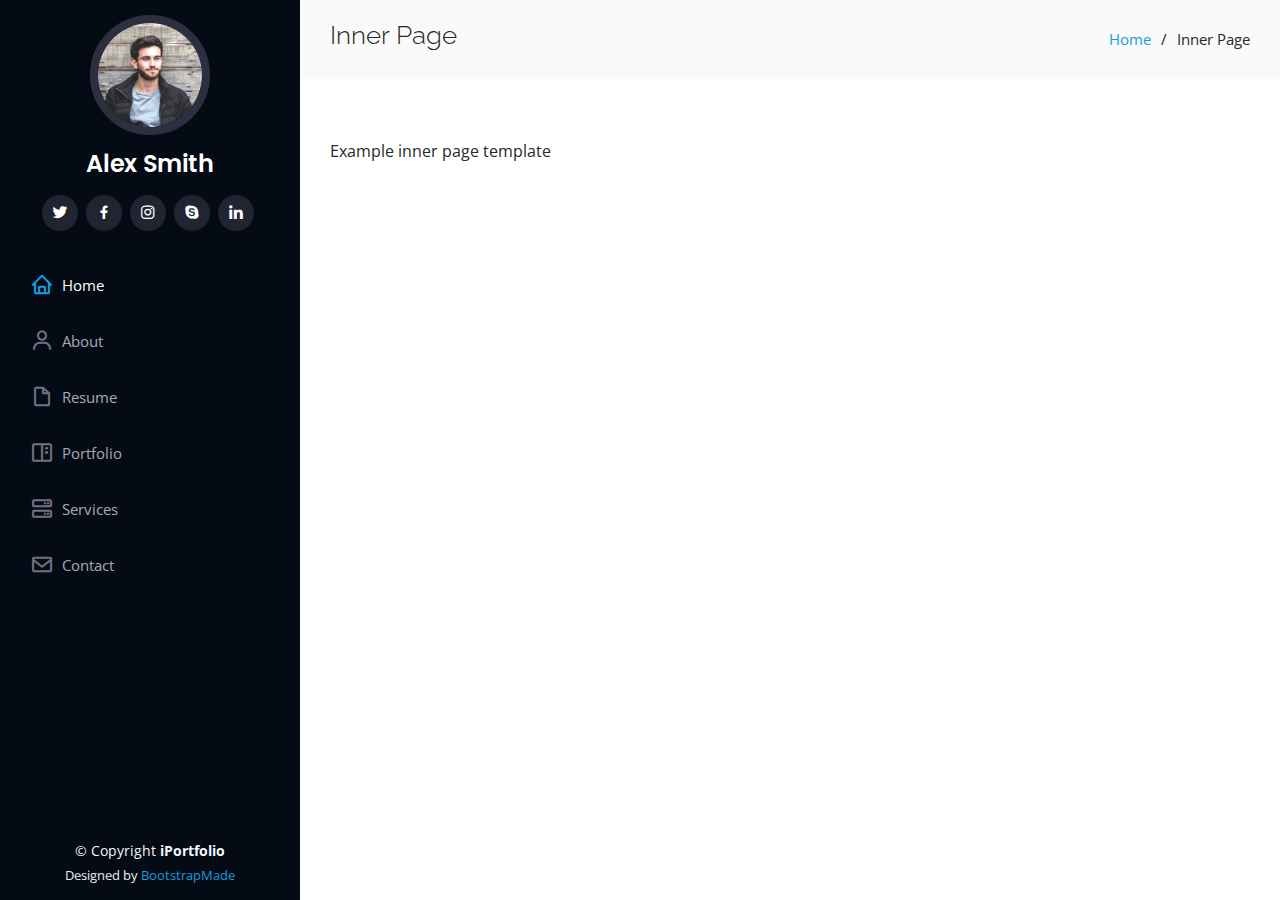
==== inner-page.html @ c55b2d57 "commited_templated" ====
<!DOCTYPE html>
<html lang="en">

<head>
  <meta charset="utf-8">
  <meta content="width=device-width, initial-scale=1.0" name="viewport">

  <title>Inner Page - iPortfolio Bootstrap Template</title>
  <meta content="" name="description">
  <meta content="" name="keywords">

  <!-- Favicons -->
  <link href="assets/img/favicon.png" rel="icon">
  <link href="assets/img/apple-touch-icon.png" rel="apple-touch-icon">

  <!-- Google Fonts -->
  <link href="https://fonts.googleapis.com/css?family=Open+Sans:300,300i,400,400i,600,600i,700,700i|Raleway:300,300i,400,400i,500,500i,600,600i,700,700i|Poppins:300,300i,400,400i,500,500i,600,600i,700,700i" rel="stylesheet">

  <!-- Vendor CSS Files -->
  <link href="assets/vendor/aos/aos.css" rel="stylesheet">
  <link href="assets/vendor/bootstrap/css/bootstrap.min.css" rel="stylesheet">
  <link href="assets/vendor/bootstrap-icons/bootstrap-icons.css" rel="stylesheet">
  <link href="assets/vendor/boxicons/css/boxicons.min.css" rel="stylesheet">
  <link href="assets/vendor/glightbox/css/glightbox.min.css" rel="stylesheet">
  <link href="assets/vendor/swiper/swiper-bundle.min.css" rel="stylesheet">

  <!-- Template Main CSS File -->
  <link href="assets/css/style.css" rel="stylesheet">

  <!-- =======================================================
  * Template Name: iPortfolio
  * Template URL: https://bootstrapmade.com/iportfolio-bootstrap-portfolio-websites-template/
  * Updated: Mar 17 2024 with Bootstrap v5.3.3
  * Author: BootstrapMade.com
  * License: https://bootstrapmade.com/license/
  ======================================================== -->
</head>

<body>

  <!-- ======= Mobile nav toggle button ======= -->
  <i class="bi bi-list mobile-nav-toggle d-xl-none"></i>

  <!-- ======= Header ======= -->
  <header id="header">
    <div class="d-flex flex-column">

      <div class="profile">
        <img src="assets/img/profile-img.jpg" alt="" class="img-fluid rounded-circle">
        <h1 class="text-light"><a href="index.html">Alex Smith</a></h1>
        <div class="social-links mt-3 text-center">
          <a href="#" class="twitter"><i class="bx bxl-twitter"></i></a>
          <a href="#" class="facebook"><i class="bx bxl-facebook"></i></a>
          <a href="#" class="instagram"><i class="bx bxl-instagram"></i></a>
          <a href="#" class="google-plus"><i class="bx bxl-skype"></i></a>
          <a href="#" class="linkedin"><i class="bx bxl-linkedin"></i></a>
        </div>
      </div>

      <nav id="navbar" class="nav-menu navbar">
        <ul>
          <li><a href="#hero" class="nav-link scrollto active"><i class="bx bx-home"></i> <span>Home</span></a></li>
          <li><a href="#about" class="nav-link scrollto"><i class="bx bx-user"></i> <span>About</span></a></li>
          <li><a href="#resume" class="nav-link scrollto"><i class="bx bx-file-blank"></i> <span>Resume</span></a></li>
          <li><a href="#portfolio" class="nav-link scrollto"><i class="bx bx-book-content"></i> <span>Portfolio</span></a></li>
          <li><a href="#services" class="nav-link scrollto"><i class="bx bx-server"></i> <span>Services</span></a></li>
          <li><a href="#contact" class="nav-link scrollto"><i class="bx bx-envelope"></i> <span>Contact</span></a></li>
        </ul>
      </nav><!-- .nav-menu -->
    </div>
  </header><!-- End Header -->

  <main id="main">

    <!-- ======= Breadcrumbs ======= -->
    <section class="breadcrumbs">
      <div class="container">

        <div class="d-flex justify-content-between align-items-center">
          <h2>Inner Page</h2>
          <ol>
            <li><a href="index.html">Home</a></li>
            <li>Inner Page</li>
          </ol>
        </div>

      </div>
    </section><!-- End Breadcrumbs -->

    <section class="inner-page">
      <div class="container">
        <p>
          Example inner page template
        </p>
      </div>
    </section>

  </main><!-- End #main -->

  <!-- ======= Footer ======= -->
  <footer id="footer">
    <div class="container">
      <div class="copyright">
        &copy; Copyright <strong><span>iPortfolio</span></strong>
      </div>
      <div class="credits">
        <!-- All the links in the footer should remain intact. -->
        <!-- You can delete the links only if you purchased the pro version. -->
        <!-- Licensing information: https://bootstrapmade.com/license/ -->
        <!-- Purchase the pro version with working PHP/AJAX contact form: https://bootstrapmade.com/iportfolio-bootstrap-portfolio-websites-template/ -->
        Designed by <a href="https://bootstrapmade.com/">BootstrapMade</a>
      </div>
    </div>
  </footer><!-- End  Footer -->

  <a href="#" class="back-to-top d-flex align-items-center justify-content-center"><i class="bi bi-arrow-up-short"></i></a>

  <!-- Vendor JS Files -->
  <script src="assets/vendor/purecounter/purecounter_vanilla.js"></script>
  <script src="assets/vendor/aos/aos.js"></script>
  <script src="assets/vendor/bootstrap/js/bootstrap.bundle.min.js"></script>
  <script src="assets/vendor/glightbox/js/glightbox.min.js"></script>
  <script src="assets/vendor/isotope-layout/isotope.pkgd.min.js"></script>
  <script src="assets/vendor/swiper/swiper-bundle.min.js"></script>
  <script src="assets/vendor/typed.js/typed.umd.js"></script>
  <script src="assets/vendor/waypoints/noframework.waypoints.js"></script>
  <script src="assets/vendor/php-email-form/validate.js"></script>

  <!-- Template Main JS File -->
  <script src="assets/js/main.js"></script>

</body>

</html>
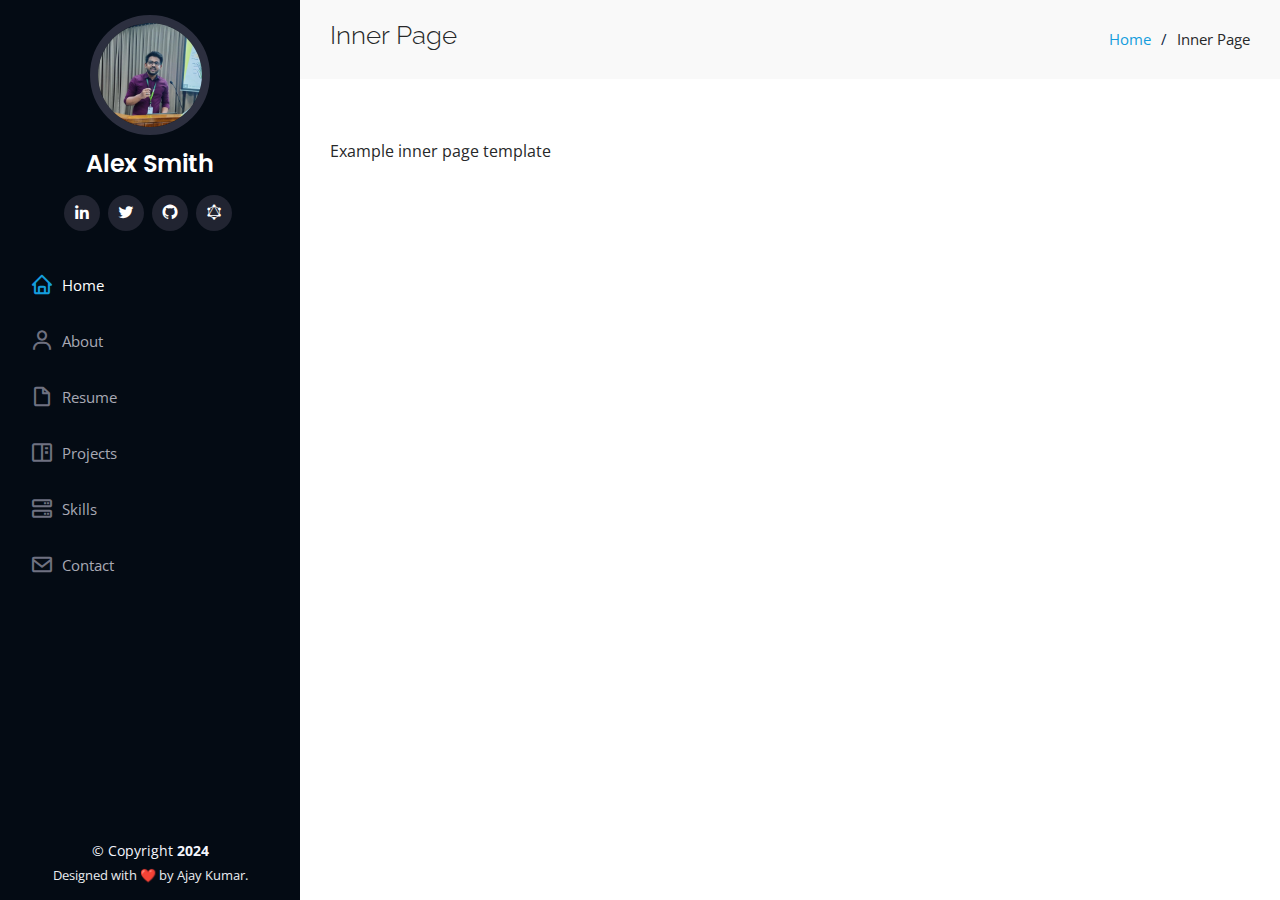
==== commit 0113d8be: "index_updated" ====
--- a/inner-page.html
+++ b/inner-page.html
@@ -49,11 +49,10 @@
         <img src="assets/img/profile-img.jpg" alt="" class="img-fluid rounded-circle">
         <h1 class="text-light"><a href="index.html">Alex Smith</a></h1>
         <div class="social-links mt-3 text-center">
-          <a href="#" class="twitter"><i class="bx bxl-twitter"></i></a>
-          <a href="#" class="facebook"><i class="bx bxl-facebook"></i></a>
-          <a href="#" class="instagram"><i class="bx bxl-instagram"></i></a>
-          <a href="#" class="google-plus"><i class="bx bxl-skype"></i></a>
-          <a href="#" class="linkedin"><i class="bx bxl-linkedin"></i></a>
+          <a href="https://www.linkedin.com/in/ajaykumarmizzou/" class="linkedin"><i class="bx bxl-linkedin"></i></a>
+          <a href="https://twitter.com/ajaykumarmizzou" class="twitter"><i class="bx bxl-twitter"></i></a>
+          <a href="https://github.com/ajaykumarmizzou" class="github"><i class="bx bxl-github"></i></a>
+          <a href="https://sites.google.com/view/raopraveen/students" class="university"><i class="bx bxl-graphql"></i></a>
         </div>
       </div>
 
@@ -62,8 +61,8 @@
           <li><a href="#hero" class="nav-link scrollto active"><i class="bx bx-home"></i> <span>Home</span></a></li>
           <li><a href="#about" class="nav-link scrollto"><i class="bx bx-user"></i> <span>About</span></a></li>
           <li><a href="#resume" class="nav-link scrollto"><i class="bx bx-file-blank"></i> <span>Resume</span></a></li>
-          <li><a href="#portfolio" class="nav-link scrollto"><i class="bx bx-book-content"></i> <span>Portfolio</span></a></li>
-          <li><a href="#services" class="nav-link scrollto"><i class="bx bx-server"></i> <span>Services</span></a></li>
+          <li><a href="#portfolio" class="nav-link scrollto"><i class="bx bx-book-content"></i> <span>Projects</span></a></li>
+          <li><a href="#services" class="nav-link scrollto"><i class="bx bx-server"></i> <span>Skills</span></a></li>
           <li><a href="#contact" class="nav-link scrollto"><i class="bx bx-envelope"></i> <span>Contact</span></a></li>
         </ul>
       </nav><!-- .nav-menu -->
@@ -101,14 +100,14 @@
   <footer id="footer">
     <div class="container">
       <div class="copyright">
-        &copy; Copyright <strong><span>iPortfolio</span></strong>
+        &copy; Copyright <strong><span>2024</span></strong>
       </div>
       <div class="credits">
         <!-- All the links in the footer should remain intact. -->
         <!-- You can delete the links only if you purchased the pro version. -->
         <!-- Licensing information: https://bootstrapmade.com/license/ -->
         <!-- Purchase the pro version with working PHP/AJAX contact form: https://bootstrapmade.com/iportfolio-bootstrap-portfolio-websites-template/ -->
-        Designed by <a href="https://bootstrapmade.com/">BootstrapMade</a>
+        Designed with ❤️ by Ajay Kumar.
       </div>
     </div>
   </footer><!-- End  Footer -->
